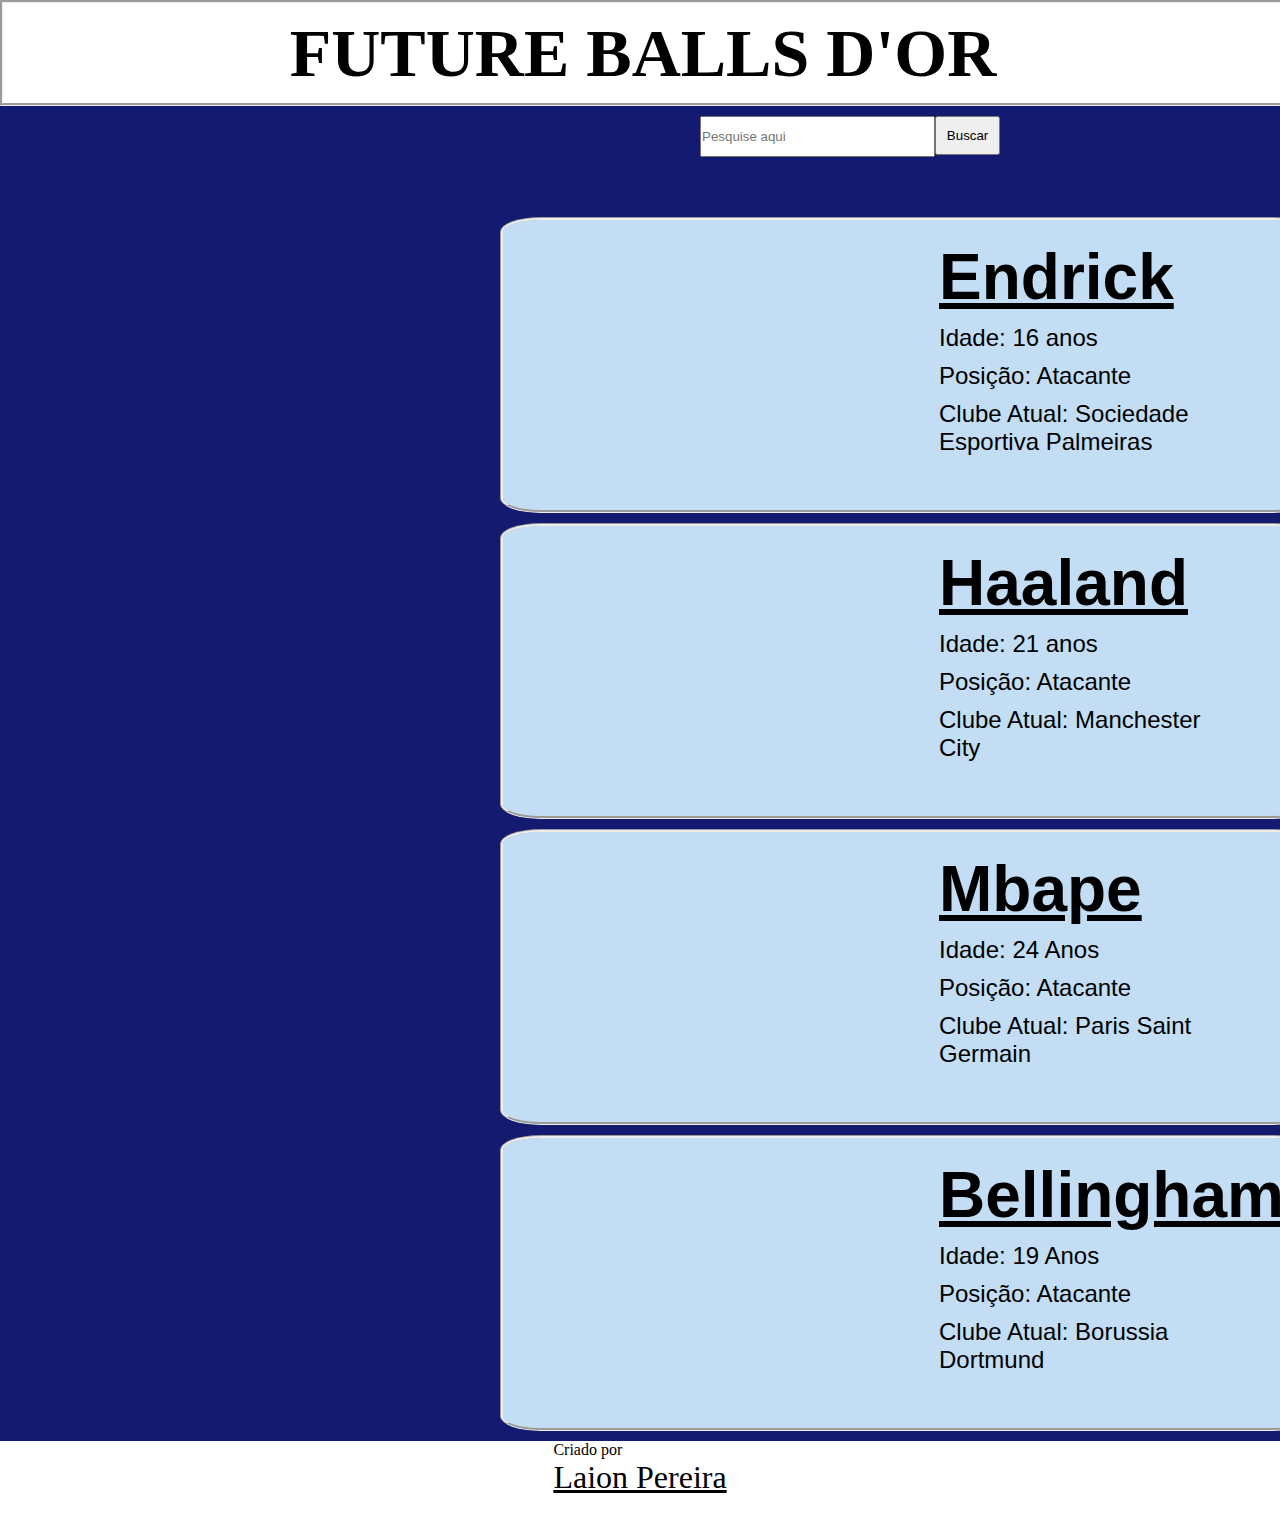
==== index.html @ dd446235 "Projeto intro web" ====
<!DOCTYPE html>
<html lang="pt-br">

<head>
   <meta charset="UTF-8">
   <meta name="viewport" content="width=device-width, initial-scale=1.0">
   <meta http-equiv="X-UA-Compatible" content="IE=edge">
   <title>Document</title>
   <link rel="stylesheet" href="style.css">
</head>


<body>

   <header>

      <h1>FUTURE BALLS D'OR</h1>
   </header>
   
   <main class="container">
      

      <nav>
         <div id="divBusca">
            <img id="lupa-btn" />
            <input type="text" id="txtBusca" placeholder="Pesquise aqui" />
            <button id="btnBusca">Buscar</button>
         </div>
      </nav>
      <nav>
         <section id="secaoProds">
            <div class="card">
               <div class="imagem-produto" id="img-1"></div>

               <ul class="texto">
                  <a href="https://www.youtube.com/watch?v=-jKEdIcENAw&ab_channel=gElement" target="_blank">
                     <h1>Endrick</h1>
                  </a>
                  <li>Idade: 16 anos</li>
                  <li>Posição: Atacante</li>
                  <li>Clube Atual: Sociedade Esportiva Palmeiras</li>
               </ul>

            </div>
            <div class="card">
               <div class="imagem-produto" id="img-2"></div>

               <ul class="texto">
                  <a href="https://www.youtube.com/watch?v=S0_2dZVqOhM&ab_channel=RafaelFootball" target="_blank">
                     <h1>Haaland</h1>
                  </a>
                  <li>Idade: 21 anos</li>
                  <li>Posição: Atacante</li>
                  <li>Clube Atual: Manchester City</li>
               </ul>

            </div>
            <div class="card">
               <div class="imagem-produto" id="img-3"></div>

               <ul class="texto">
                  <a href="https://www.youtube.com/watch?v=KhwB6sNn7rU&ab_channel=MNcompsJR2" target="_blank">
                     <h1>Mbape</h1>
                  </a>
                  <li>Idade: 24 Anos</li>
                  <li>Posição: Atacante</li>
                  <li>Clube Atual: Paris Saint Germain</li>
               </ul>
            </div>

            <div class="card">
               <div class="imagem-produto" id="img-3"></div>

               <ul class="texto">
                  <a href="https://www.youtube.com/watch?v=YhRqjyWgCP0&ab_channel=SVMM" target="_blank">
                     <h1>Bellingham</h1>
                  </a>
                  <li>Idade: 19 Anos</li>
                  <li>Posição: Atacante</li>
                  <li>Clube Atual: Borussia Dortmund</li>
               </ul>
            </div>
         </section>

      </nav>
   </main>
   <footer>
      <div class="info">
         <p>Criado por <a href="https://github.com/laionkings" target="_blank">Laion Pereira</a></p>
     </div>
   </footer>
   <script src="script.js"></script>
</body>

</html>
---- style.css ----
* {
    padding: 0px;
    margin: 0px;
  }

  
    

header{
    background-color: rgb(255, 255, 255);
    width: 100%;
    height: 100px;
    border-style:groove;
    color:rgb(0, 0, 0);
    Font-family: Copperplate, Copperplate Gothic Light, fantasy;
    font-size: 34px;
    display:flex;
    align-items: center;
    justify-content: center;

}

#divBusca{
  border-radius: 20px;
  width: 300px;
  display: flex;
  justify-content: center;
  margin-left: 690px;
  margin-bottom: 30px;
  padding: 10px;
  
  
}

#txtBusca{
  width: 338px;
  height: 37px;
  

}
.nomeBebidas{
  width: 1000px;
  background-color: black;


}

#github{
font-size: larger;
margin-left: 20px;
}

#btnBusca{
  width: 93px;
  height: 39px;
  
}

.texto{
  width: 300px;
  font-size:x-large;
  font-family: sans-serif;
  
    
}
li{
  list-style: none;
  display:flex;
  margin-top: 10px;
}

a{
  display: flex;
  flex-direction: row;
  color:black;
  font-size:xx-large;

}

.card{
    width: 60%;
    display: inline-block;
    margin: 10px;
    padding: 20px;
    height: 250px;
    background-color: rgb(194, 221, 244);
    border-radius: 5%;
    border-style:groove;
    margin-left: 500px;
    display: flex; 
    flex-direction: row;
    flex-wrap: wrap;
    justify-content: space-around;
    gap: 30px;

   
}

.container{
    background-color: rgb(19, 26, 111);
    min-height: 77vh;
    width: 100%;
    max-width: 100%;
    min-width: 320px;
    display: flex;
    flex-direction:column;
    flex-wrap: wrap;
    gap: 10px;
    margin: auto;
    background-image: url('https://www.correiosc.com.br/wp-content/uploads/2022/09/futebol-artigo.webp');
  }

.imagem-produto{
    height: 200px;
    width: 200px;
    margin-top: 25px;
    margin-left: 30px;
    background-position: center;
    background-size: cover;
    border-radius: 40%;
    display: flex;
    align-items: flex-end;
    
}

.card > img {
    height: 200px;
    width: 200px;
    margin-top: 25px;
    margin-left: 30px;
    background-position: center;
    background-size: cover;
    border-radius: 50%;
    display: flex;
    align-items: flex-end;
}


    
footer{
    background-color:rgb(255, 255, 255);
    color:rgb(0, 0, 0);
    width: 100%;
    height: 90px;
    display: flex; 
    justify-content: center;
    
}




  
@media (max-width :320px) {
  header{
    width: 313px;
  }
  header>h1{
    
    font-size: 40px;
  
  }

  .card{
  display: flex;
  margin-inline-start: 30px;
  padding-bottom: 20px;
  }




  #divBusca{
    margin-inline-start: 3px;
    width: 280px;

  }
  #github{
    font-size: 10px;
    margin-top: 40px;
    margin-right:300px
    

    }
  .card>img{
    height: 130px;
    width: 130px;
    margin-top: 0.5px;
    margin-right: 10px;
  }
 
 h3{
  padding-top: 10px;
  padding-left: 20px;
  margin-inline-end: 30px;
 }

 h4{
  font-size: 20px;
 }
footer{
  background-color:rgb(67, 67, 226);
  color:rgb(225, 225, 225);
  width: 319px;
  height: 150px;
  display: flex; 
  
}

}
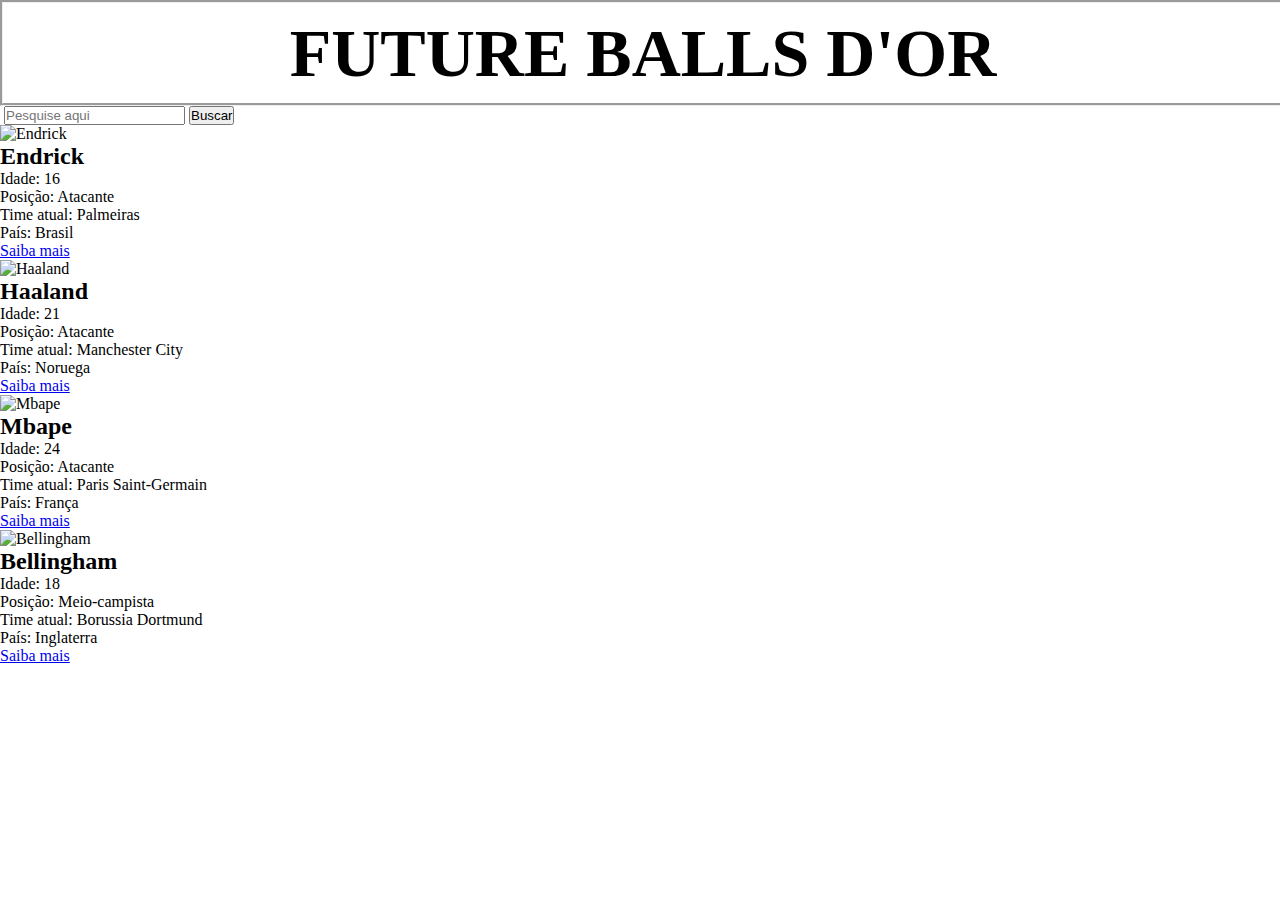
==== commit a1a113ed: "continuação do projeto" ====
--- a/index.html
+++ b/index.html
@@ -18,6 +18,8 @@
    </header>
    
    <main class="container">
+      <div id="jogadores-container"></div>
+
       
 
       <nav>
@@ -29,7 +31,7 @@
       </nav>
       <nav>
          <section id="secaoProds">
-            <div class="card">
+            <!-- <div class="card">
                <div class="imagem-produto" id="img-1"></div>
 
                <ul class="texto">
@@ -80,15 +82,15 @@
                   <li>Clube Atual: Borussia Dortmund</li>
                </ul>
             </div>
-         </section>
+         </section> -->
 
       </nav>
    </main>
-   <footer>
+   <!-- <footer>
       <div class="info">
          <p>Criado por <a href="https://github.com/laionkings" target="_blank">Laion Pereira</a></p>
      </div>
-   </footer>
+   </footer> -->
    <script src="script.js"></script>
 </body>
 
--- a/style.css
+++ b/style.css
@@ -1,210 +1,110 @@
 * {
-    padding: 0px;
-    margin: 0px;
-  }
-
-  
-    
-
-header{
-    background-color: rgb(255, 255, 255);
-    width: 100%;
-    height: 100px;
-    border-style:groove;
-    color:rgb(0, 0, 0);
-    Font-family: Copperplate, Copperplate Gothic Light, fantasy;
-    font-size: 34px;
-    display:flex;
-    align-items: center;
-    justify-content: center;
-
+  padding: 0px;
+  margin: 0px;
 }
 
-#divBusca{
-  border-radius: 20px;
-  width: 300px;
+header {
+  background-color: rgb(255, 255, 255);
+  width: 100%;
+  height: 100px;
+  border-style: groove;
+  color: rgb(0, 0, 0);
+  font-family: Copperplate, Copperplate Gothic Light, fantasy;
+  font-size: 34px;
   display: flex;
+  align-items: center;
   justify-content: center;
-  margin-left: 690px;
-  margin-bottom: 30px;
-  padding: 10px;
-  
-  
 }
 
-#txtBusca{
-  width: 338px;
-  height: 37px;
-  
-
-}
-.nomeBebidas{
-  width: 1000px;
-  background-color: black;
-
-
-}
-
-#github{
-font-size: larger;
-margin-left: 20px;
-}
-
-#btnBusca{
-  width: 93px;
-  height: 39px;
-  
-}
-
-.texto{
-  width: 300px;
-  font-size:x-large;
-  font-family: sans-serif;
-  
-    
-}
-li{
-  list-style: none;
-  display:flex;
-  margin-top: 10px;
-}
-
-a{
-  display: flex;
-  flex-direction: row;
-  color:black;
-  font-size:xx-large;
-
-}
-
-.card{
-    width: 60%;
-    display: inline-block;
-    margin: 10px;
-    padding: 20px;
-    height: 250px;
-    background-color: rgb(194, 221, 244);
-    border-radius: 5%;
-    border-style:groove;
-    margin-left: 500px;
-    display: flex; 
-    flex-direction: row;
-    flex-wrap: wrap;
-    justify-content: space-around;
-    gap: 30px;
-
-   
-}
-
-.container{
-    background-color: rgb(19, 26, 111);
-    min-height: 77vh;
-    width: 100%;
-    max-width: 100%;
-    min-width: 320px;
-    display: flex;
-    flex-direction:column;
-    flex-wrap: wrap;
-    gap: 10px;
-    margin: auto;
-    background-image: url('https://www.correiosc.com.br/wp-content/uploads/2022/09/futebol-artigo.webp');
-  }
-
-.imagem-produto{
-    height: 200px;
-    width: 200px;
-    margin-top: 25px;
-    margin-left: 30px;
-    background-position: center;
-    background-size: cover;
-    border-radius: 40%;
-    display: flex;
-    align-items: flex-end;
-    
-}
-
-.card > img {
-    height: 200px;
-    width: 200px;
-    margin-top: 25px;
-    margin-left: 30px;
-    background-position: center;
-    background-size: cover;
-    border-radius: 50%;
-    display: flex;
-    align-items: flex-end;
+/* estilo para o container de cada jogador */
+/* estilo para a imagem */
+.jogador-container img.thumbnail {
+  width: 150px;
+  height: 150px;
+  border-radius: 50%;
+  object-fit: cover;
 }
 
 
-    
-footer{
-    background-color:rgb(255, 255, 255);
-    color:rgb(0, 0, 0);
-    width: 100%;
-    height: 90px;
-    display: flex; 
-    justify-content: center;
-    
+/* estilo para a imagem */
+.jogador-container img {
+  width: 150px;
+  height: 150px;
+  border-radius: 50%;
+}
+
+/* estilo para os textos */
+.jogador-container .text-container {
+  flex: 1;
+  margin-left: 20px;
+}
+
+/* estilo para o título */
+.jogador-container h2 {
+  font-size: 22px;
+  margin-bottom: 10px;
+}
+
+/* estilo para o link "Saiba mais" */
+.jogador-container a {
+  color: blue;
+  text-decoration: none;
 }
 
 
+footer {
+  background-color: rgb(255, 255, 255);
+  color: rgb(0, 0, 0);
+  width: 100%;
+  height: 90px;
+  display: flex;
+  justify-content: center;
+}
 
-
-  
-@media (max-width :320px) {
-  header{
+@media (max-width: 320px) {
+  header {
     width: 313px;
   }
-  header>h1{
-    
+  header > h1 {
     font-size: 40px;
-  
   }
 
-  .card{
-  display: flex;
-  margin-inline-start: 30px;
-  padding-bottom: 20px;
+  .card {
+    display: flex;
+    margin-inline-start: 30px;
+    padding-bottom: 20px;
   }
 
-
-
-
-  #divBusca{
+  #divBusca {
     margin-inline-start: 3px;
     width: 280px;
-
   }
-  #github{
+  #github {
     font-size: 10px;
     margin-top: 40px;
-    margin-right:300px
-    
-
-    }
-  .card>img{
+    margin-right: 300px;
+  }
+  .card > img {
     height: 130px;
     width: 130px;
     margin-top: 0.5px;
     margin-right: 10px;
   }
- 
- h3{
-  padding-top: 10px;
-  padding-left: 20px;
-  margin-inline-end: 30px;
- }
 
- h4{
-  font-size: 20px;
- }
-footer{
-  background-color:rgb(67, 67, 226);
-  color:rgb(225, 225, 225);
-  width: 319px;
-  height: 150px;
-  display: flex; 
-  
+  h3 {
+    padding-top: 10px;
+    padding-left: 20px;
+    margin-inline-end: 30px;
+  }
+
+  h4 {
+    font-size: 20px;
+  }
+  footer {
+    background-color: rgb(67, 67, 226);
+    color: rgb(225, 225, 225);
+    width: 319px;
+    height: 150px;
+    display: flex;
+  }
 }
-
-}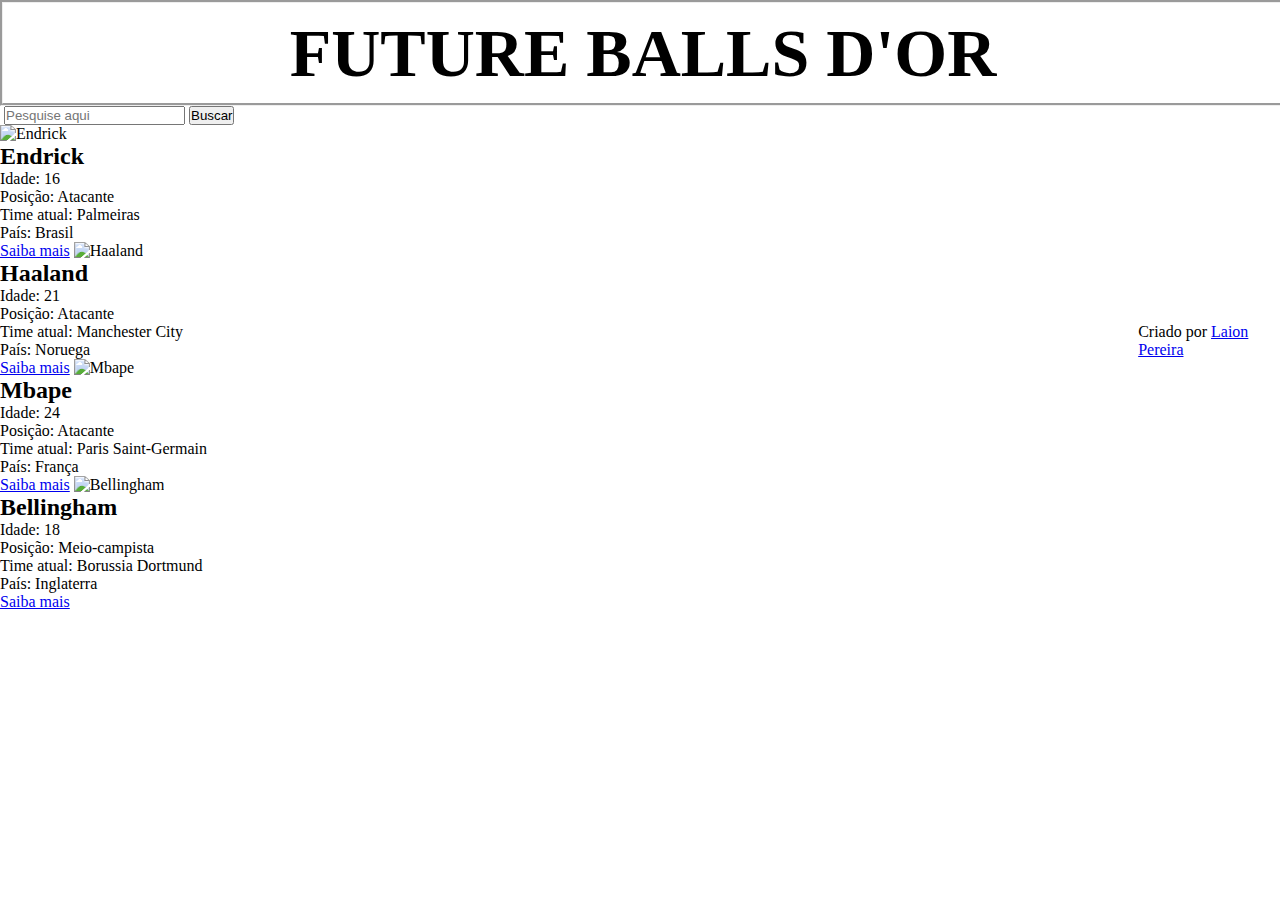
==== commit a35b1e6b: "Atualizando o projeto" ====
--- a/index.html
+++ b/index.html
@@ -18,7 +18,7 @@
    </header>
    
    <main class="container">
-      <div id="jogadores-container"></div>
+      
 
       
 
@@ -28,13 +28,15 @@
             <input type="text" id="txtBusca" placeholder="Pesquise aqui" />
             <button id="btnBusca">Buscar</button>
          </div>
+         
       </nav>
       <nav>
          <section id="secaoProds">
-            <!-- <div class="card">
+            <div id="jogadores-container"></div>
+            <div class="card">
                <div class="imagem-produto" id="img-1"></div>
 
-               <ul class="texto">
+               <!-- <ul class="texto">
                   <a href="https://www.youtube.com/watch?v=-jKEdIcENAw&ab_channel=gElement" target="_blank">
                      <h1>Endrick</h1>
                   </a>
@@ -84,13 +86,13 @@
             </div>
          </section> -->
 
-      </nav>
-   </main>
-   <!-- <footer>
+      <!-- </nav>
+   </main> -->
+   <footer>
       <div class="info">
          <p>Criado por <a href="https://github.com/laionkings" target="_blank">Laion Pereira</a></p>
      </div>
-   </footer> -->
+   </footer>
    <script src="script.js"></script>
 </body>
 
--- a/style.css
+++ b/style.css
@@ -16,39 +16,34 @@
   justify-content: center;
 }
 
-/* estilo para o container de cada jogador */
-/* estilo para a imagem */
-.jogador-container img.thumbnail {
-  width: 150px;
-  height: 150px;
-  border-radius: 50%;
-  object-fit: cover;
+.container {
+background-image: url(https://img.wallpapic-br.com/i1090-741-925/medium/posteres-de-futebol-azuis-estadio-mundo-imagem-de-fundo.jpg);
+object-fit: cover;
+background-position: center;
+justify-content: center;
+align-items: center;
 }
 
-
-/* estilo para a imagem */
-.jogador-container img {
-  width: 150px;
-  height: 150px;
-  border-radius: 50%;
+#secaoProds {
+  display: flex;
+  align-items: center;
+  justify-content: center;
 }
 
-/* estilo para os textos */
-.jogador-container .text-container {
-  flex: 1;
-  margin-left: 20px;
+#jogadores-container {
+  width: 100%;
+  height: auto;
+  margin: 0 auto;
+  align-items: center;
+  justify-content: center;
+
 }
 
-/* estilo para o título */
-.jogador-container h2 {
-  font-size: 22px;
-  margin-bottom: 10px;
-}
-
-/* estilo para o link "Saiba mais" */
-.jogador-container a {
-  color: blue;
-  text-decoration: none;
+.card {
+  display: flex;
+  flex-wrap: wrap;
+  justify-content: center;
+  align-items: center;
 }
 
 
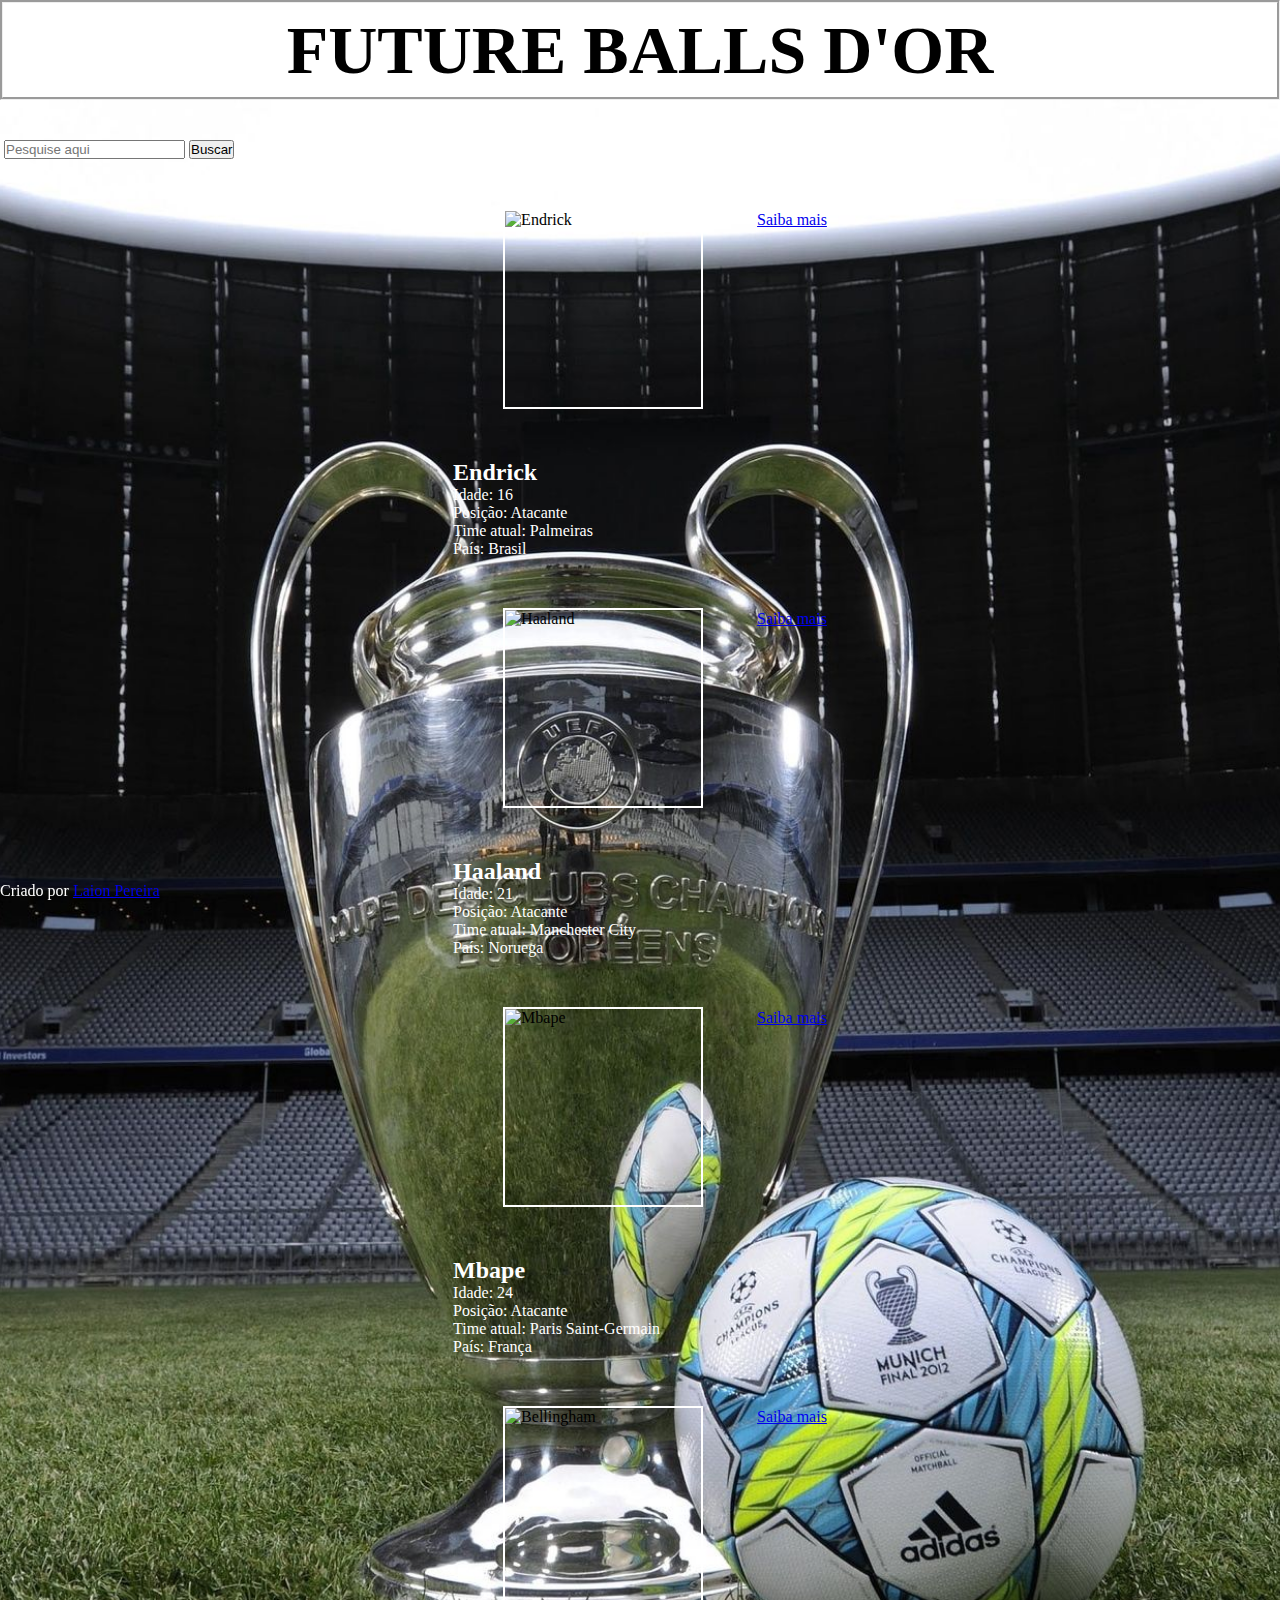
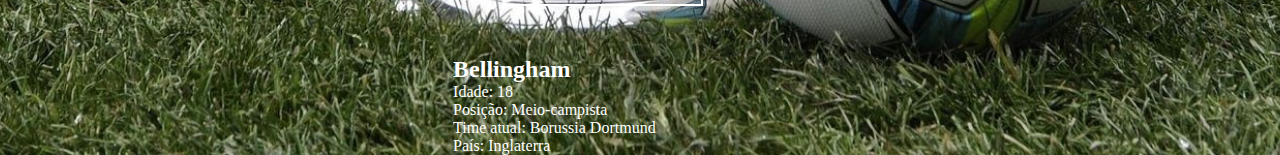
==== commit ba372978: "Finalizando o projeto" ====
--- a/index.html
+++ b/index.html
@@ -16,11 +16,11 @@
 
       <h1>FUTURE BALLS D'OR</h1>
    </header>
-   
+
    <main class="container">
-      
 
-      
+
+
 
       <nav>
          <div id="divBusca">
@@ -28,15 +28,15 @@
             <input type="text" id="txtBusca" placeholder="Pesquise aqui" />
             <button id="btnBusca">Buscar</button>
          </div>
-         
+
       </nav>
       <nav>
          <section id="secaoProds">
             <div id="jogadores-container"></div>
-            <div class="card">
-               <div class="imagem-produto" id="img-1"></div>
+            <!-- <div class="card"> -->
+            <!-- <div class="imagem-produto" id="img-1"></div> -->
 
-               <!-- <ul class="texto">
+            <!-- <ul class="texto">
                   <a href="https://www.youtube.com/watch?v=-jKEdIcENAw&ab_channel=gElement" target="_blank">
                      <h1>Endrick</h1>
                   </a>
@@ -86,14 +86,14 @@
             </div>
          </section> -->
 
-      <!-- </nav>
+            <!-- </nav>
    </main> -->
-   <footer>
-      <div class="info">
-         <p>Criado por <a href="https://github.com/laionkings" target="_blank">Laion Pereira</a></p>
-     </div>
-   </footer>
-   <script src="script.js"></script>
+            <footer>
+               <div class="info">
+                  <p>Criado por <a href="https://github.com/laionkings" target="_blank">Laion Pereira</a></p>
+               </div>
+            </footer>
+            <script src="script.js"></script>
 </body>
 
 </html>--- a/style.css
+++ b/style.css
@@ -1,6 +1,7 @@
 * {
   padding: 0px;
   margin: 0px;
+  box-sizing: border-box;
 }
 
 header {
@@ -17,11 +18,14 @@
 }
 
 .container {
-background-image: url(https://img.wallpapic-br.com/i1090-741-925/medium/posteres-de-futebol-azuis-estadio-mundo-imagem-de-fundo.jpg);
+background-image: url(./Semana-4/assets/d69910dd50206e2fd525cf81382789d7.jpeg);
 object-fit: cover;
-background-position: center;
-justify-content: center;
-align-items: center;
+background-size: cover; /* cobre toda a tela */
+background-position: center; /* centraliza a imagem */
+object-fit: cover;
+padding-top: 40px;
+overflow-y: scroll;
+
 }
 
 #secaoProds {
@@ -30,31 +34,37 @@
   justify-content: center;
 }
 
-#jogadores-container {
-  width: 100%;
-  height: auto;
-  margin: 0 auto;
-  align-items: center;
-  justify-content: center;
-
+p, h2 {
+  color: rgb(255, 255, 255);
 }
 
-.card {
-  display: flex;
-  flex-wrap: wrap;
-  justify-content: center;
-  align-items: center;
+#jogadores-container img {
+  display: inline-block; /* alinha as imagens na tela */
+  width: 200px; /* define o tamanho das imagens */
+  height: 200px; 
+  object-fit: cover;
+  object-position: center;
+  margin: 50px;
+  border: 2px solid rgb(255, 255, 255);
+}
+
+.imagem-produto {
+  display: inline-block; /* alinha as imagens na tela */
+  width: 200px; /* define o tamanho das imagens */
+  height: 200px; /* define o tamanho das imagens */
+  border: 1px solid rgb(10, 10, 10); /* adiciona borda à imagem */
+  padding: 10px; /* adiciona espaço interno à imagem */
+  
 }
 
 
 footer {
-  background-color: rgb(255, 255, 255);
-  color: rgb(0, 0, 0);
-  width: 100%;
-  height: 90px;
-  display: flex;
-  justify-content: center;
+  position: fixed; /* fixa o elemento na posição */
+  bottom: 0; /* posiciona o elemento no fundo */
+  left: 0; /* posiciona o elemento na esquerda */
+  width: 100%; /* define a largura do elemento */
 }
+
 
 @media (max-width: 320px) {
   header {
@@ -64,11 +74,6 @@
     font-size: 40px;
   }
 
-  .card {
-    display: flex;
-    margin-inline-start: 30px;
-    padding-bottom: 20px;
-  }
 
   #divBusca {
     margin-inline-start: 3px;
